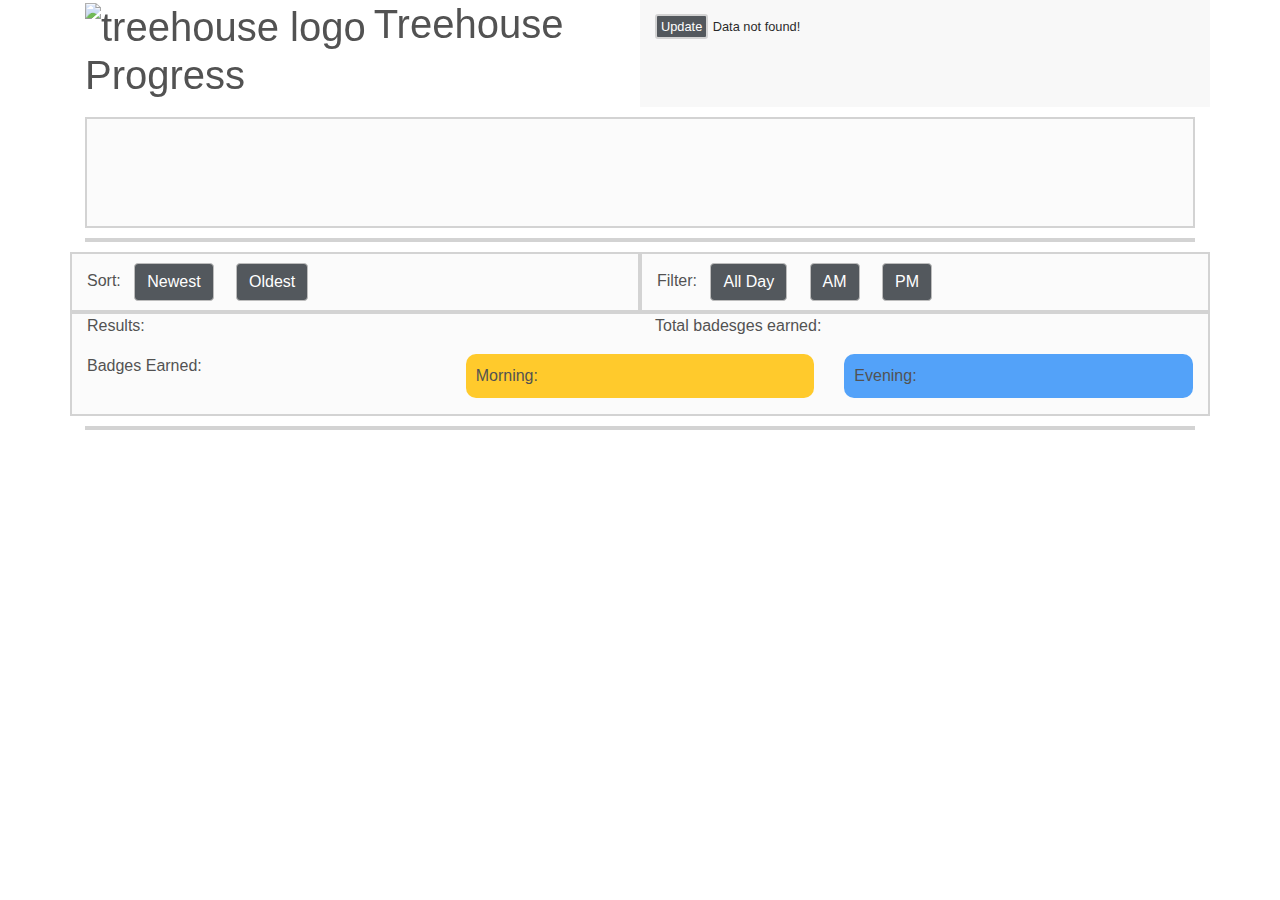
==== index.html @ 3b1c01f9 "print morning and evening badge count to page" ====
<!doctype html>
<html>
<head>
<meta charset="UTF-8">
<title>Treehouse Progress</title>
<!-- Latest compiled and minified CSS -->
<link rel="stylesheet" href="https://maxcdn.bootstrapcdn.com/bootstrap/4.5.0/css/bootstrap.min.css">

<!-- jQuery library -->
<script src="https://ajax.googleapis.com/ajax/libs/jquery/3.5.1/jquery.min.js"></script>

<!-- Popper JS -->
<script src="https://cdnjs.cloudflare.com/ajax/libs/popper.js/1.16.0/umd/popper.min.js"></script>

<!-- Latest compiled JavaScript -->
<script src="https://maxcdn.bootstrapcdn.com/bootstrap/4.5.0/js/bootstrap.min.js"></script>
    
<link rel="stylesheet" href="custom.css">    

</head>

<body>
<div class="container">
    <div class="row">
    <div class="col"><h1><img src="https://s3-us-west-2.amazonaws.com/s.cdpn.io/331813/treehouse.svg" alt="treehouse logo"/>Treehouse Progress</h1></div>
        <div class="col" style="background: #f7f7f7;"><p style="margin-top: 14px;"><button type="button" class="btn btn-dark" id="updateMetrics">Update</button> <span style="color:#000;" id="status">Updating...</span></p></div>
    </div>


</div>
    
<div class="container">
    <div id="aboutUser" class="well">
        <div class="row">
            <div id="gravatar" class="col-3">
            </div>
            <div class="col-9">
                <p id="userName"></p>
                <p id="totalPoints"></p>
            </div>
            <div class="col-12">
                <div id="colorLine"></div>
            </div>
        </div>
    </div>
</div>
    
<div class="container">
	<div id="pointsContainer" class="well">
		
	</div>
</div>
<!--
<div class="container">
	<div id="pointContainer" class="well">
		
	</div>
</div>
-->
    
<div class="container">
	<div id="buttonsContainer" class="row">
		<div class="col-6 well">
        Sort:
		<button type="button" class="btn btn-info">Newest</button>
		<button type="button" class="btn btn-info">Oldest</button>
			
		</div>
		<div class="col-6 well">
			Filter:
		<button type="button" class="btn btn-info">All Day</button>
		<button type="button" class="btn btn-info">AM</button>
		<button type="button" class="btn btn-info">PM</button>
		</div>
<!--
		<div id="sContainer" class="col-12 well">
			Skill:
			<button type="button" class="btn btn-info">All Day</button>
			<button type="button" class="btn btn-info">AM</button>
			<button type="button" class="btn btn-info">PM</button>
		</div>
-->
		<div id="resultsContainer" class="col-12 well">
            			 <div class="row">
                <div class="col"><p>Results:</p></div>
                <div class="col"><p>Total badesges earned: <span id="tot_num"></span></p></div>
               
                
            </div>
            <div class="row">
                <div class="col"><p>Badges Earned:</p></div>
                <div class="col"><p class="am" style="padding: 10px;border-radius: 10px;">Morning: <span id="am_num"></span></p></div>
                <div class="col"><p class="pm" style="padding: 10px;border-radius: 10px;">Evening: <span id="pm_num"></span></p></div>
            </div>

			
			
		</div>
		
		</div>
</div>
<div class="container">
	<div id="badgeTimeline" class="well">

	</div>
</div>
<script type="text/javascript" src="custom.js"></script>    
</body>
</html>
---- custom.css ----
/* CSS Document */

*, *:before, *:after {
  margin: 0;
  padding: 0;
  box-sizing: border-box;
}
/* span.small{display:none;} */
html {
  width: 100%;
  height: 100%;
}

body {
  position: relative;
  width: 100%;
  height: 100%;
/*  background-image: image('fabric.jpg');*/
        background-image: url('http://www.dawsonsgeek.com/drichey/treehouse_progress/background.jpg');
  font-family: Muli, sans-serif;
  font-size: 16px;
	color: #333;
    opacity: .85;
}
.container {
    margin-bottom: 10px;
}
div#colorLine {
    margin-bottom: 15px;
}
h1 {
	overflow: hidden;
}
button.btn.btn-info {

    margin: 9px;
}
.btn-info {
    color: #fff;
    background-color: #343a40;
    border-color: #b1b1b1;
}
h1 img {
	width: 42px;
	height: auto;
	padding-right: 8px;
}

h1 small {
	padding-left: 50px;
}
p.pm {
    background-color: #3492f8;}
p.am {
    background-color: #ffc107;}
/*
span.am{background-color: yellow;}
span.pm{background-color: blue;}
*/
span.small.pm, span.small.am {
    display: none;
}
button, a, #badgeTimeline p {
	-webkit-transition: all .15s linear;
	 -moz-transition: all .15s linear;
	-o-transition: all .15s linear;
	transition: all .15s linear;
}

.well {
	border: 2px solid #ccc;
	background: #FBFBFB;
}

#colorLine {
	width: 100%;
	height: 30px;
	text-align: center;
}

#badgeTimeline img {
  display: block;
  width: 50px;
  height: auto;
 margin: 0 auto;
	text-align: center;
}

@media (min-width: 768px) {
	#colorLine {
		width: 100%;
		text-align: center;
	}
}

.colorPiece {
	display: inline-block;
	width: 100%;
	height: 100%;
}

@media (min-width: 768px) {
	colorPiece {
		display: block;
		margin: 0 auto;
		text-align: center;
	}
}

.points {
    font-weight: 900;
    color: #ffffff;
    background-color: #000000;
    padding: 2px 25px;
    border-radius: 5px;
	margin-top:5px;
}

#status {
	font-size: 0.8em;
	color: #ccc;
}

#gravatar {
	text-align: center;
}

#gravatar img {
	margin: 5px;
	width: 100px;
	max-width: 70%;
/*	display: block;*/
	height: auto;
/*	margin: 0 auto;*/
	text-align: center;
	border-radius: 10%;
}

#userName {
	font-size: 1.5em;
	overflow: hidden;
	display:block;
}

#aboutUser p {
	text-align: left;
    padding-top: 15px;
}

@media (min-width: 768px) {
	#aboutUser p {
/*		text-align: center;*/
	}
}

#updateMetrics {
	font-size: 0.8em;
	padding: 1px 4px;
/*	background: #000;*/
	border: 2px solid #ccc;
	outline: none;
	border-radius: 3px;
}

#updateMetrics:hover {
	border-color: #20A749;
}

.pointBox {
	text-align: center;
	text-overflow: ellipsis;
	overflow: hidden;
	padding: 10px;
	position: relative;
}

.pointBox .colorBar {
	position: absolute;
	width: 100%;
	max-width: 100px;
	height:8px;
	top: 0;
	left: 50%;
	-webkit-transform: translateX(-50%);
	-moz-transform: translateX(-50%);
	-ms-transform: translateX(-50%);
	-o-transform: translateX(-50%);
	transform: translateX(-50%);
	content: '';
	border-radius: 3px;
}

#badgeTimeline {
/*	overflow: auto;*/
}

#badgeTimeline img {
	display: block;
	width: 70px;
	height: auto;
text-align: center;
}

#badgeTimeline p {
	position: relative;
	float: left;
	overflow: hidden;
	padding: 8px;
	margin: 0 auto;
	text-overflow: ellipsis;
	height: 90px;
}

#badgeTimeline p:hover {
	background-color: #eee;
}

@media (min-width: 768px) {
	#badgeTimeline p {
		width: 10%;
	}
}
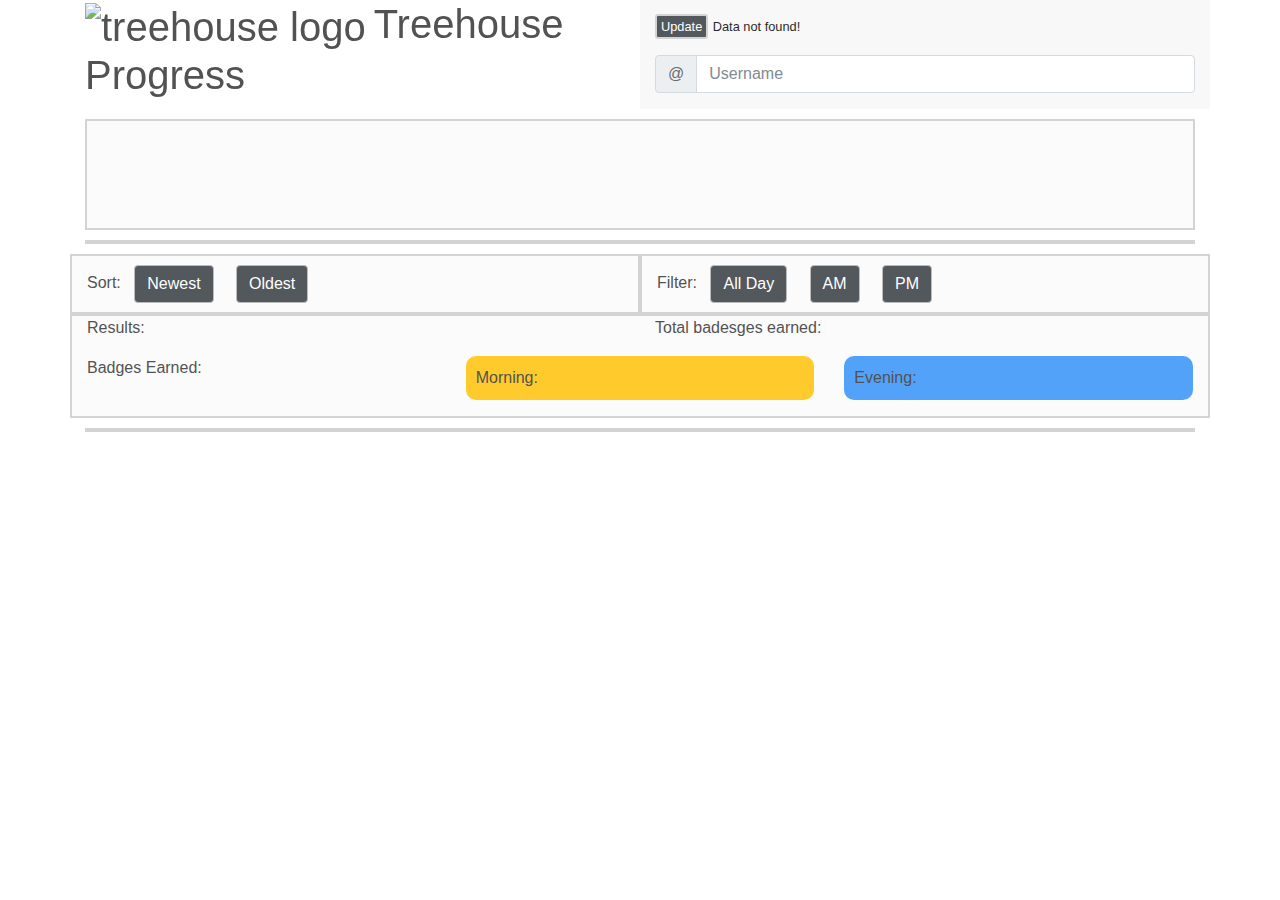
==== commit eaec81f1: "broke page trying to addinput field" ====
--- a/index.html
+++ b/index.html
@@ -23,8 +23,17 @@
 <div class="container">
     <div class="row">
     <div class="col"><h1><img src="https://s3-us-west-2.amazonaws.com/s.cdpn.io/331813/treehouse.svg" alt="treehouse logo"/>Treehouse Progress</h1></div>
-        <div class="col" style="background: #f7f7f7;"><p style="margin-top: 14px;"><button type="button" class="btn btn-dark" id="updateMetrics">Update</button> <span style="color:#000;" id="status">Updating...</span></p></div>
+        <div class="col" style="background: #f7f7f7;"><p style="margin-top: 14px;"><button type="button" class="btn btn-dark" id="updateMetrics">Update</button> <span style="color:#000;" id="status">Updating...</span></p>
+        
+                <div class="input-group mb-3">
+<div class="input-group-prepend">
+<span class="input-group-text" id="basic-addon1">@</span>
+</div>
+<input type="text" class="form-control" placeholder="Username" aria-label="Enter your username to view your Treehouse Data" aria-describedby="basic-addon1">
+</div>
     </div>
+
+        </div>
 
 
 </div>
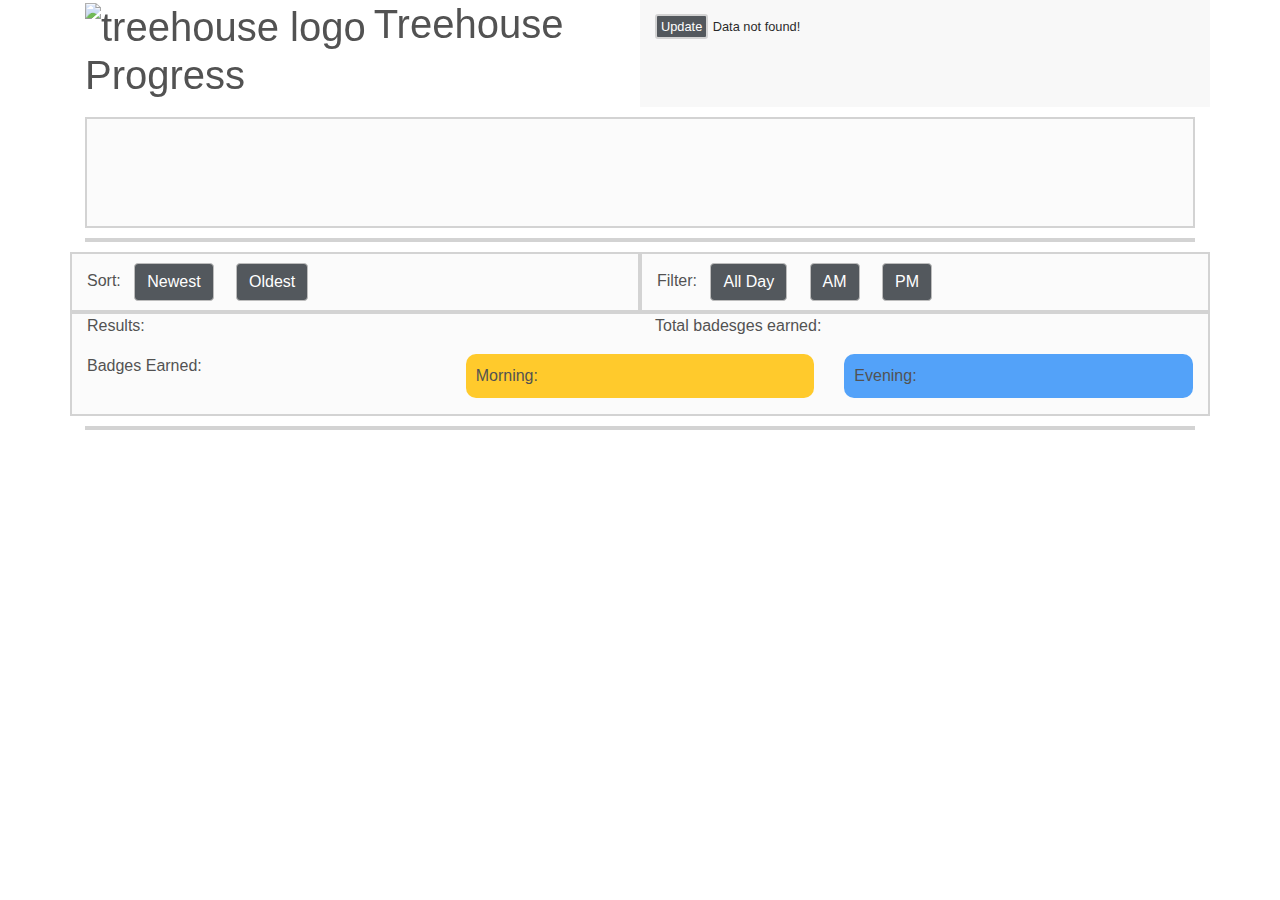
==== commit d1b915d5: "fixed broken badges" ====
--- a/index.html
+++ b/index.html
@@ -1,3 +1,5 @@
+
+
 <!doctype html>
 <html>
 <head>
@@ -23,17 +25,8 @@
 <div class="container">
     <div class="row">
     <div class="col"><h1><img src="https://s3-us-west-2.amazonaws.com/s.cdpn.io/331813/treehouse.svg" alt="treehouse logo"/>Treehouse Progress</h1></div>
-        <div class="col" style="background: #f7f7f7;"><p style="margin-top: 14px;"><button type="button" class="btn btn-dark" id="updateMetrics">Update</button> <span style="color:#000;" id="status">Updating...</span></p>
-        
-                <div class="input-group mb-3">
-<div class="input-group-prepend">
-<span class="input-group-text" id="basic-addon1">@</span>
-</div>
-<input type="text" class="form-control" placeholder="Username" aria-label="Enter your username to view your Treehouse Data" aria-describedby="basic-addon1">
-</div>
+        <div class="col" style="background: #f7f7f7;"><p style="margin-top: 14px;"><button type="button" class="btn btn-dark" id="updateMetrics">Update</button> <span style="color:#000;" id="status">Updating...</span></p></div>
     </div>
-
-        </div>
 
 
 </div>
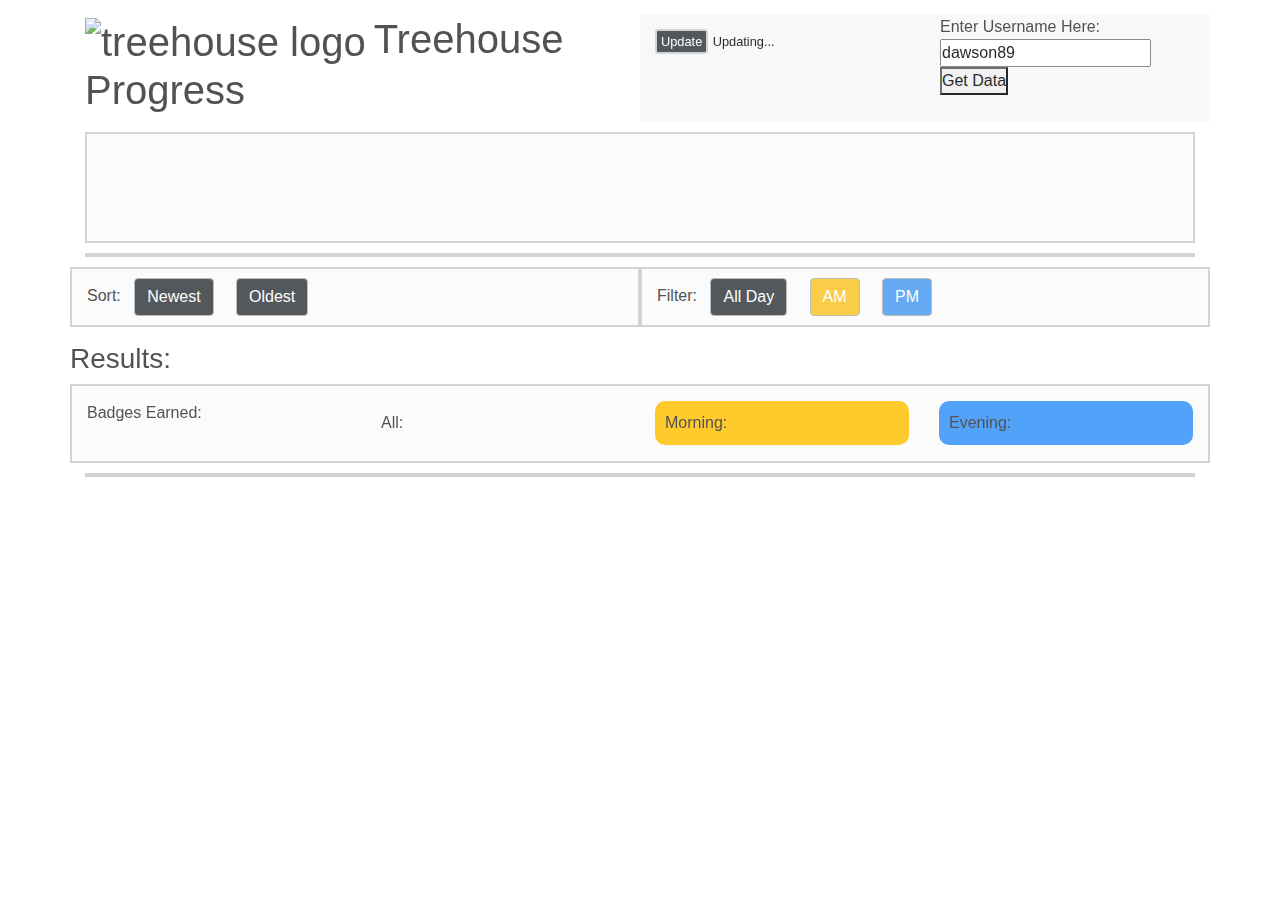
==== commit b05a9652: "updated readme, to-do, and removed unused files" ====
--- a/index.html
+++ b/index.html
@@ -1,6 +1,6 @@
-
-
 <!doctype html>
+<!-- Auther Dawson Richey -->
+<!--Treehouse Profile Project -->
 <html>
 <head>
 <meta charset="UTF-8">
@@ -22,15 +22,32 @@
 </head>
 
 <body>
+
 <div class="container">
-    <div class="row">
-    <div class="col"><h1><img src="https://s3-us-west-2.amazonaws.com/s.cdpn.io/331813/treehouse.svg" alt="treehouse logo"/>Treehouse Progress</h1></div>
-        <div class="col" style="background: #f7f7f7;"><p style="margin-top: 14px;"><button type="button" class="btn btn-dark" id="updateMetrics">Update</button> <span style="color:#000;" id="status">Updating...</span></p></div>
+    <div class="row" style="padding-top: 15px;">
+        <div class="col"><h1><img src="https://s3-us-west-2.amazonaws.com/s.cdpn.io/331813/treehouse.svg" alt="treehouse logo"/>Treehouse Progress</h1></div>
+        <div class="col" style="background: #f7f7f7;">
+            <div class="row">
+                <div class="col">
+                    <p style="margin-top: 14px;"><button type="button" class="btn btn-dark" id="updateMetrics">Update</button> <span style="color:#000;" id="status">Updating...</span></p>
+                </div>
+                <div class="col">
+                    <div id="demo">Enter Username Here:</div>
+                    <input id="here" type="text" value="dawson89">
+                    <button id="get-data">Get Data</button>
+                </div>
+            </div>
+        </div>
     </div>
-
-
 </div>
-    
+    <script>
+$('#here')
+  .keyup(function() {
+    var value = $( this ).val();
+    $( "#demo" ).val( value );
+  })
+  .keyup();
+</script>
 <div class="container">
     <div id="aboutUser" class="well">
         <div class="row">
@@ -52,13 +69,7 @@
 		
 	</div>
 </div>
-<!--
-<div class="container">
-	<div id="pointContainer" class="well">
-		
-	</div>
-</div>
--->
+
     
 <div class="container">
 	<div id="buttonsContainer" class="row">
@@ -70,33 +81,23 @@
 		</div>
 		<div class="col-6 well">
 			Filter:
-		<button type="button" class="btn btn-info">All Day</button>
-		<button type="button" class="btn btn-info">AM</button>
-		<button type="button" class="btn btn-info">PM</button>
+		<button type="button" class="btn btn-info btn-all">All Day</button>
+		<button type="button" class="btn btn-info btn-am" style="background-color: #fac527;">AM</button>
+		<button type="button" class="btn btn-info btn-pm" style="background-color: #499af0;">PM</button>
 		</div>
-<!--
-		<div id="sContainer" class="col-12 well">
-			Skill:
-			<button type="button" class="btn btn-info">All Day</button>
-			<button type="button" class="btn btn-info">AM</button>
-			<button type="button" class="btn btn-info">PM</button>
-		</div>
--->
+
+            <div class="row" style="margin-top: 15px;">
+                <div class="col"><h3>Results:</h3></div>
+            </div>
+        
 		<div id="resultsContainer" class="col-12 well">
-            			 <div class="row">
-                <div class="col"><p>Results:</p></div>
-                <div class="col"><p>Total badesges earned: <span id="tot_num"></span></p></div>
-               
-                
-            </div>
-            <div class="row">
+            <div class="row" style="margin-top: 15px;">
                 <div class="col"><p>Badges Earned:</p></div>
+                <div class="col"><p style="padding: 10px;border-radius: 10px;">All: <span id="tot_num"></span></p></div>
                 <div class="col"><p class="am" style="padding: 10px;border-radius: 10px;">Morning: <span id="am_num"></span></p></div>
                 <div class="col"><p class="pm" style="padding: 10px;border-radius: 10px;">Evening: <span id="pm_num"></span></p></div>
             </div>
-
-			
-			
+	
 		</div>
 		
 		</div>
@@ -106,6 +107,7 @@
 
 	</div>
 </div>
-<script type="text/javascript" src="custom.js"></script>    
+<script type="text/javascript" src="custom.js"></script>   
+<script type="text/javascript" src="button-logic.js"></script>   
 </body>
 </html>
--- a/custom.css
+++ b/custom.css
@@ -1,3 +1,5 @@
+/* Auther Dawson Richey */
+/* Treehouse Profile Project */
 /* CSS Document */
 
 *, *:before, *:after {
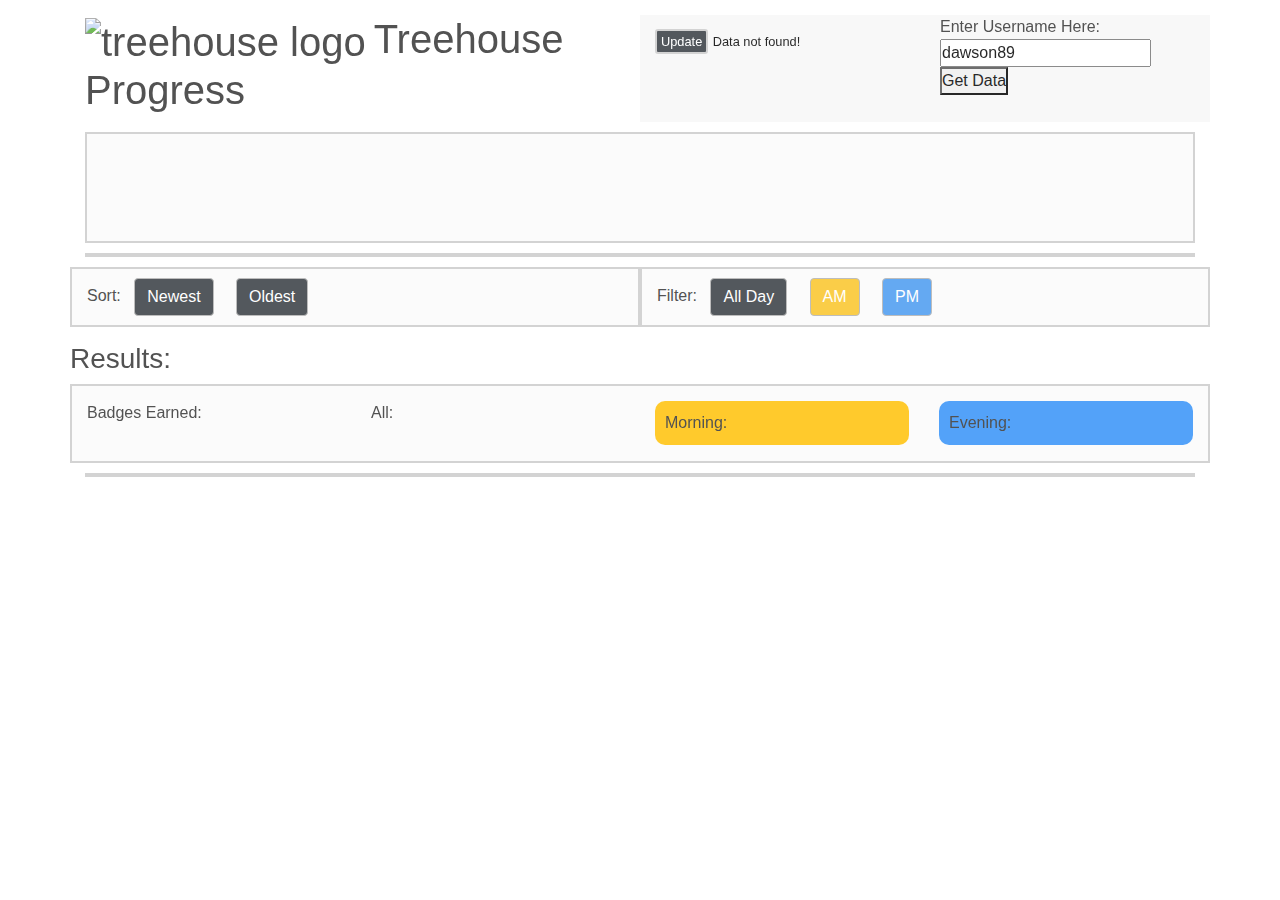
==== commit 7bea44a4: "added my json data as the defult content for the webpage." ====
--- a/index.html
+++ b/index.html
@@ -1,6 +1,6 @@
-<!doctype html>
 <!-- Auther Dawson Richey -->
 <!--Treehouse Profile Project -->
+<!doctype html>
 <html>
 <head>
 <meta charset="UTF-8">
@@ -44,7 +44,9 @@
 $('#here')
   .keyup(function() {
     var value = $( this ).val();
+    
     $( "#demo" ).val( value );
+    
   })
   .keyup();
 </script>
@@ -69,7 +71,13 @@
 		
 	</div>
 </div>
-
+<!--
+<div class="container">
+	<div id="pointContainer" class="well">
+		
+	</div>
+</div>
+-->
     
 <div class="container">
 	<div id="buttonsContainer" class="row">
@@ -85,19 +93,31 @@
 		<button type="button" class="btn btn-info btn-am" style="background-color: #fac527;">AM</button>
 		<button type="button" class="btn btn-info btn-pm" style="background-color: #499af0;">PM</button>
 		</div>
-
+<!--
+		<div id="sContainer" class="col-12 well">
+			Skill:
+			<button type="button" class="btn btn-info">All Day</button>
+			<button type="button" class="btn btn-info">AM</button>
+			<button type="button" class="btn btn-info">PM</button>
+		</div>
+-->
             <div class="row" style="margin-top: 15px;">
                 <div class="col"><h3>Results:</h3></div>
+            
             </div>
         
 		<div id="resultsContainer" class="col-12 well">
+
             <div class="row" style="margin-top: 15px;">
+                
                 <div class="col"><p>Badges Earned:</p></div>
-                <div class="col"><p style="padding: 10px;border-radius: 10px;">All: <span id="tot_num"></span></p></div>
+                <div class="col"><p>All: <span id="tot_num"></span></p></div>
                 <div class="col"><p class="am" style="padding: 10px;border-radius: 10px;">Morning: <span id="am_num"></span></p></div>
                 <div class="col"><p class="pm" style="padding: 10px;border-radius: 10px;">Evening: <span id="pm_num"></span></p></div>
             </div>
-	
+
+			
+			
 		</div>
 		
 		</div>
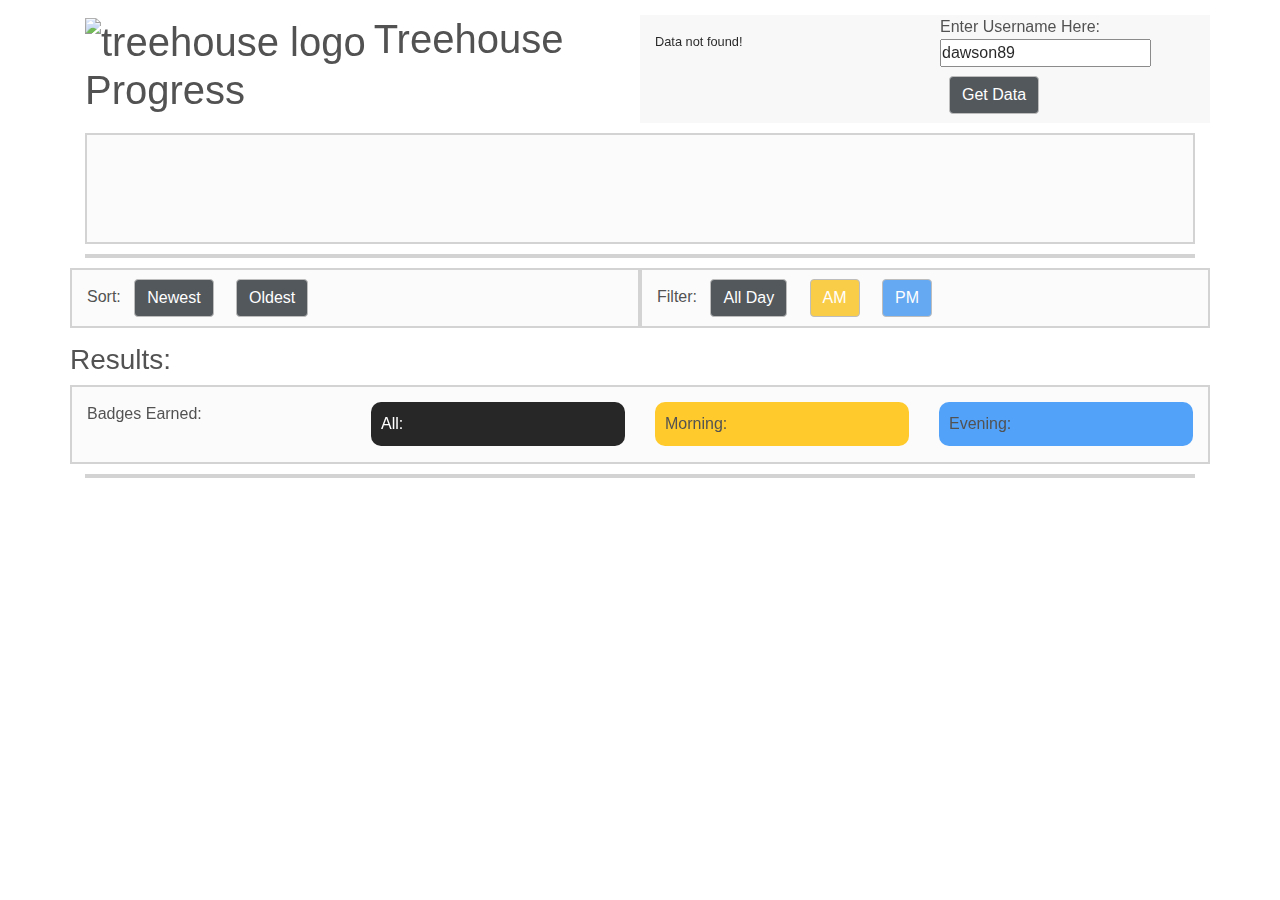
==== commit 04c7cd8e: "styled buttons and fixed the break in the am and pm filters" ====
--- a/index.html
+++ b/index.html
@@ -29,12 +29,12 @@
         <div class="col" style="background: #f7f7f7;">
             <div class="row">
                 <div class="col">
-                    <p style="margin-top: 14px;"><button type="button" class="btn btn-dark" id="updateMetrics">Update</button> <span style="color:#000;" id="status">Updating...</span></p>
+                    <p style="margin-top: 14px;"><button type="button" class="btn btn-dark" style="display:none;" id="updateMetrics">Update</button> <span style="color:#000;" id="status">Updating...</span></p>
                 </div>
                 <div class="col">
                     <div id="demo">Enter Username Here:</div>
                     <input id="here" type="text" value="dawson89">
-                    <button id="get-data">Get Data</button>
+                    <button type="button" class="btn btn-info btn-all" id="get-data">Get Data</button>
                 </div>
             </div>
         </div>
@@ -71,14 +71,7 @@
 		
 	</div>
 </div>
-<!--
-<div class="container">
-	<div id="pointContainer" class="well">
-		
-	</div>
-</div>
--->
-    
+
 <div class="container">
 	<div id="buttonsContainer" class="row">
 		<div class="col-6 well">
@@ -93,14 +86,7 @@
 		<button type="button" class="btn btn-info btn-am" style="background-color: #fac527;">AM</button>
 		<button type="button" class="btn btn-info btn-pm" style="background-color: #499af0;">PM</button>
 		</div>
-<!--
-		<div id="sContainer" class="col-12 well">
-			Skill:
-			<button type="button" class="btn btn-info">All Day</button>
-			<button type="button" class="btn btn-info">AM</button>
-			<button type="button" class="btn btn-info">PM</button>
-		</div>
--->
+
             <div class="row" style="margin-top: 15px;">
                 <div class="col"><h3>Results:</h3></div>
             
@@ -111,7 +97,7 @@
             <div class="row" style="margin-top: 15px;">
                 
                 <div class="col"><p>Badges Earned:</p></div>
-                <div class="col"><p>All: <span id="tot_num"></span></p></div>
+                <div class="col"><p style="background-color: black; color: white; padding: 10px;border-radius: 10px;">All: <span id="tot_num"></span></p></div>
                 <div class="col"><p class="am" style="padding: 10px;border-radius: 10px;">Morning: <span id="am_num"></span></p></div>
                 <div class="col"><p class="pm" style="padding: 10px;border-radius: 10px;">Evening: <span id="pm_num"></span></p></div>
             </div>
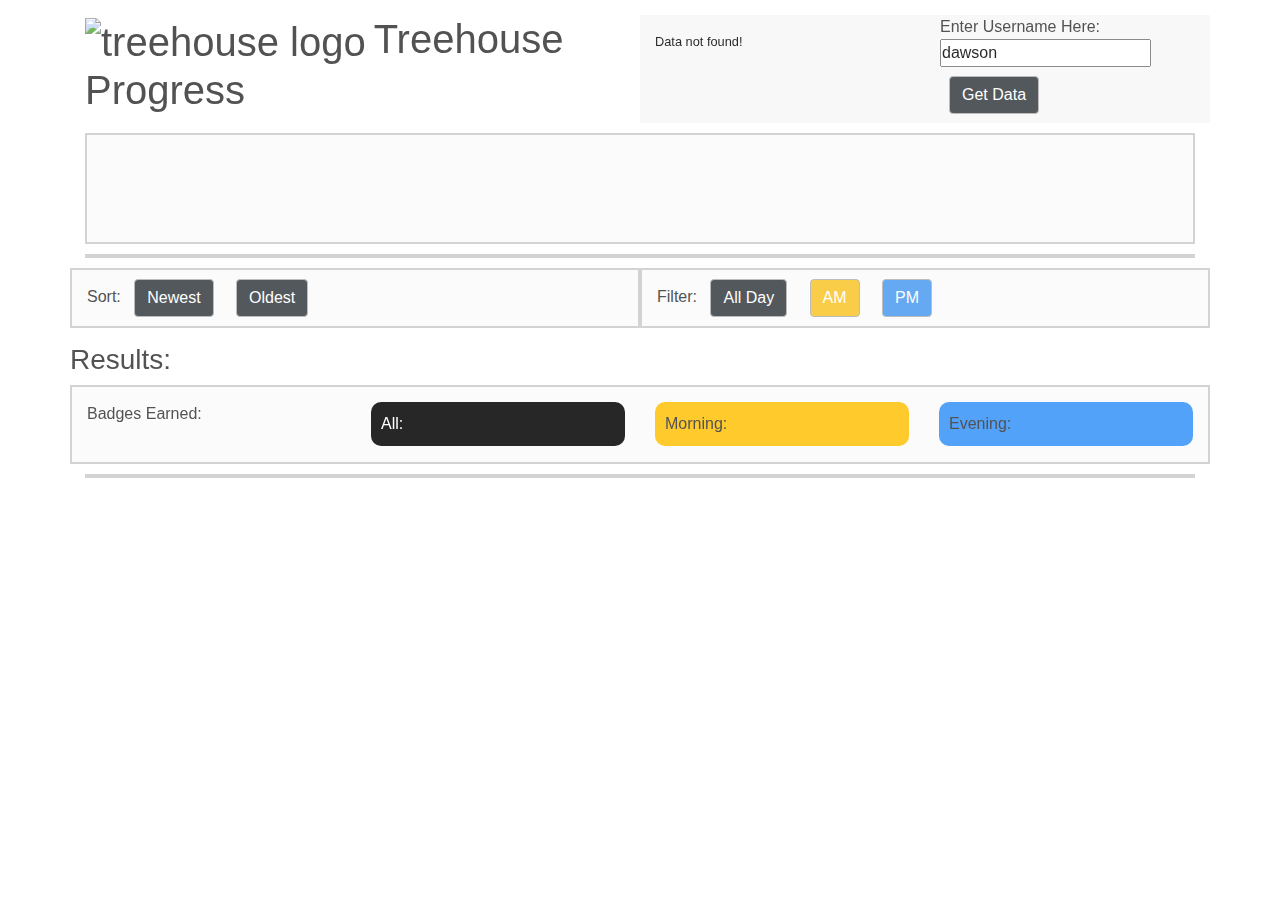
==== commit 0e8ebb4e: "replaced references to json file old url no longer exists" ====
--- a/index.html
+++ b/index.html
@@ -33,7 +33,7 @@
                 </div>
                 <div class="col">
                     <div id="demo">Enter Username Here:</div>
-                    <input id="here" type="text" value="dawson89">
+                    <input id="here" type="text" value="dawson">
                     <button type="button" class="btn btn-info btn-all" id="get-data">Get Data</button>
                 </div>
             </div>
